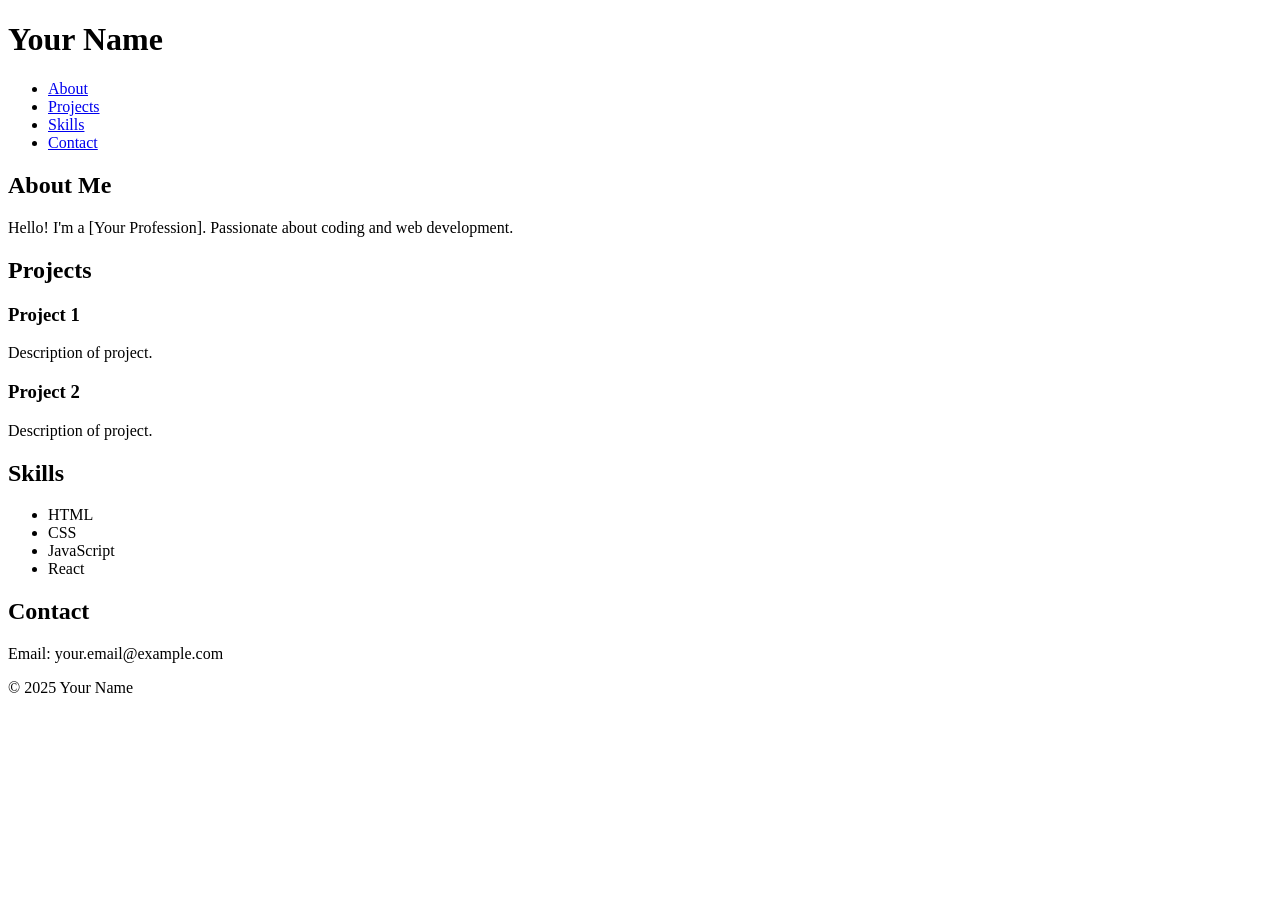
==== Index..html @ 860dca09 "Add files via upload" ====
<!DOCTYPE html>
<html lang="en">
<head>
    <meta charset="UTF-8">
    <meta name="viewport" content="width=device-width, initial-scale=1.0">
    <title>My Portfolio</title>
    <link rel="stylesheet" href="style.css">
</head>
<body>
    <header>
        <h1>Your Name</h1>
        <nav>
            <ul>
                <li><a href="#about">About</a></li>
                <li><a href="#projects">Projects</a></li>
                <li><a href="#skills">Skills</a></li>
                <li><a href="#contact">Contact</a></li>
            </ul>
        </nav>
    </header>

    <section id="about">
        <h2>About Me</h2>
        <p>Hello! I'm a [Your Profession]. Passionate about coding and web development.</p>
    </section>

    <section id="projects">
        <h2>Projects</h2>
        <div class="project">
            <h3>Project 1</h3>
            <p>Description of project.</p>
        </div>
        <div class="project">
            <h3>Project 2</h3>
            <p>Description of project.</p>
        </div>
    </section>

    <section id="skills">
        <h2>Skills</h2>
        <ul>
            <li>HTML</li>
            <li>CSS</li>
            <li>JavaScript</li>
            <li>React</li>
        </ul>
    </section>

    <section id="contact">
        <h2>Contact</h2>
        <p>Email: your.email@example.com</p>
    </section>

    <footer>
        <p>&copy; 2025 Your Name</p>
    </footer>

    <script src="script.js"></script>
</body>
</html>
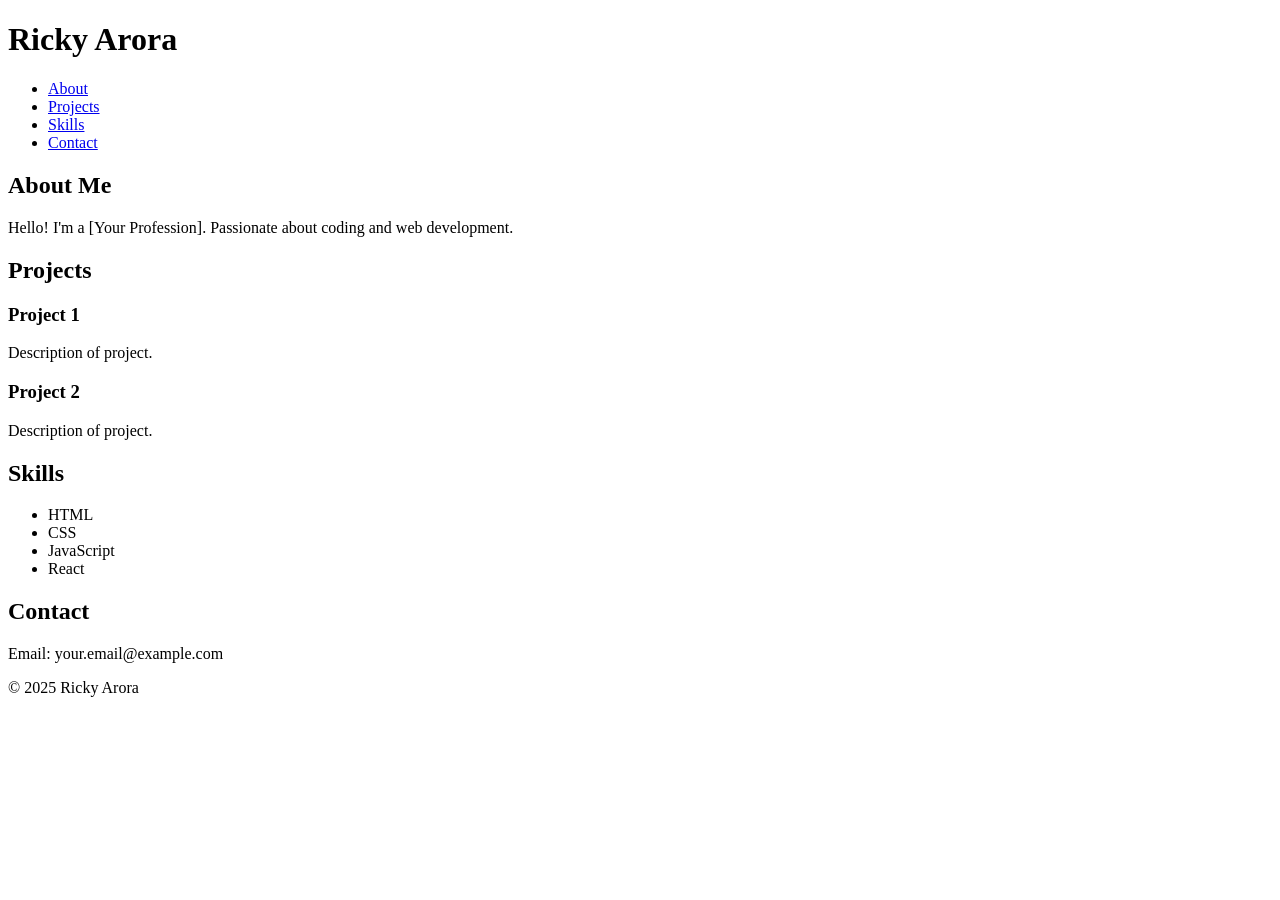
==== commit 774dd530: "Personalize portfolio site" ====
--- a/Index..html
+++ b/Index..html
@@ -8,7 +8,7 @@
 </head>
 <body>
     <header>
-        <h1>Your Name</h1>
+        <h1>Ricky Arora</h1>
         <nav>
             <ul>
                 <li><a href="#about">About</a></li>
@@ -52,7 +52,7 @@
     </section>
 
     <footer>
-        <p>&copy; 2025 Your Name</p>
+        <p>&copy; 2025 Ricky Arora</p>
     </footer>
 
     <script src="script.js"></script>
